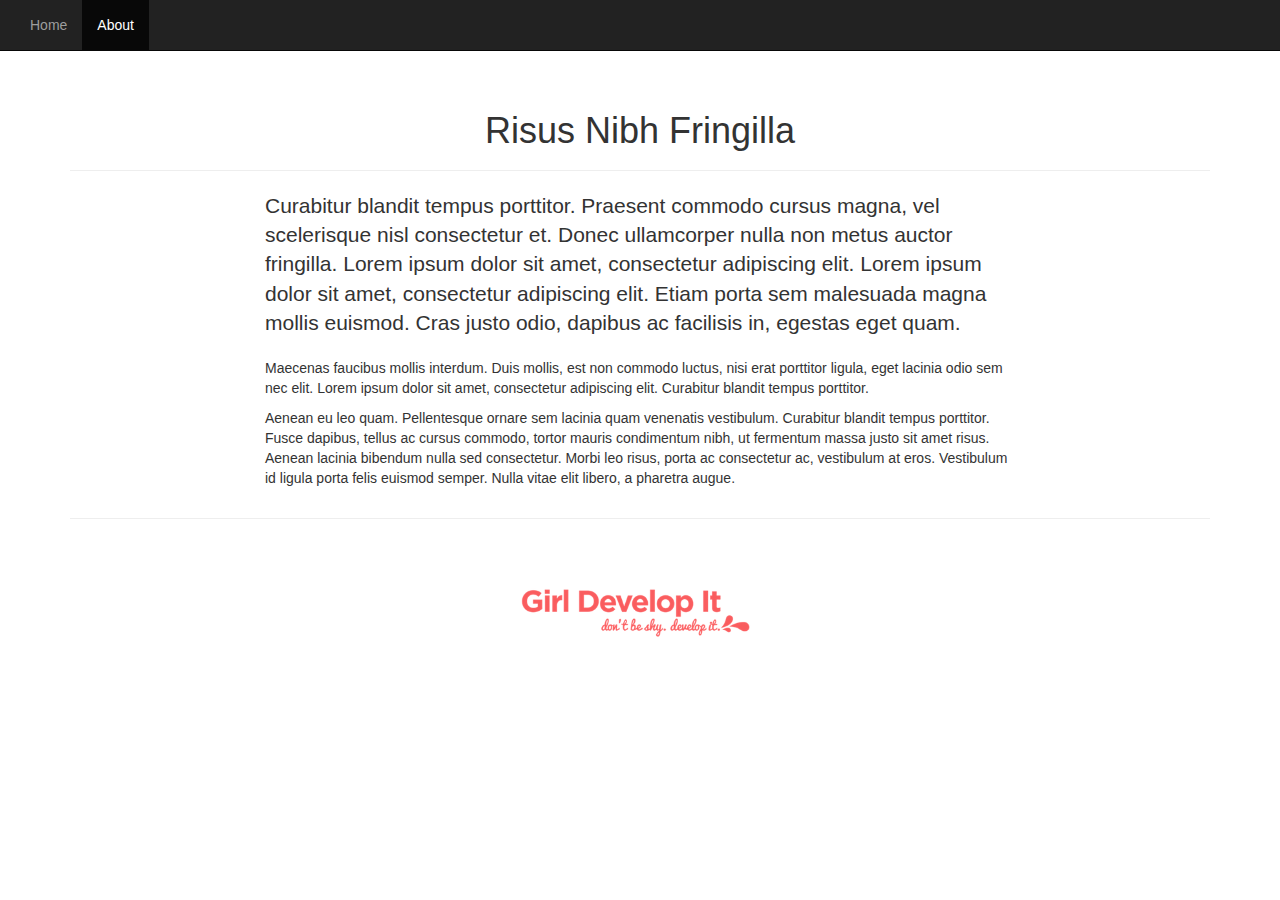
==== about.html @ 605877cd "Initial commit message." ====
<html>
<head>
  <meta http-equiv="content-type" content="text/html; charset=utf-8" />
  <title></title>
  <link rel="stylesheet" href="stylesheets/bootstrap.min.css" type="text/css" />
  <script type="text/javascript" charset="utf-8" src="javascripts/application.js"></script>
</head>
<body>

  <nav class="navbar navbar-inverse navbar-static-top">
    <div class="container-fluid">
      <ul class="nav navbar-nav navbar-right">
      </ul>
      <ul class="nav navbar-nav">
        <li><a href="index.html">Home</a></li>
        <li class="active"><a href="about.html">About <span class="sr-only">(current)</span></a></li>
      </ul>
    </div>
  </nav>

  <div class="container">
    <header class="page-header">
      <h1 class="text-center">Risus Nibh Fringilla</h1>
    </header>

    <div class="row">
      <div class="col-md-8 col-md-offset-2">
        <p class="lead">Curabitur blandit tempus porttitor. Praesent commodo cursus magna, vel scelerisque nisl consectetur et. Donec ullamcorper nulla non metus auctor fringilla. Lorem ipsum dolor sit amet, consectetur adipiscing elit. Lorem ipsum dolor sit amet, consectetur adipiscing elit. Etiam porta sem malesuada magna mollis euismod. Cras justo odio, dapibus ac facilisis in, egestas eget quam.</p>
        <p>Maecenas faucibus mollis interdum. Duis mollis, est non commodo luctus, nisi erat porttitor ligula, eget lacinia odio sem nec elit. Lorem ipsum dolor sit amet, consectetur adipiscing elit. Curabitur blandit tempus porttitor.</p>
        <p>Aenean eu leo quam. Pellentesque ornare sem lacinia quam venenatis vestibulum. Curabitur blandit tempus porttitor. Fusce dapibus, tellus ac cursus commodo, tortor mauris condimentum nibh, ut fermentum massa justo sit amet risus. Aenean lacinia bibendum nulla sed consectetur. Morbi leo risus, porta ac consectetur ac, vestibulum at eros. Vestibulum id ligula porta felis euismod semper. Nulla vitae elit libero, a pharetra augue.</p>
      </div>
    </div>

    <footer class="text-center">
      <hr />
      <a href="http://gdicincy.com/"><img src="images/gdi.png" alt="" style="width: 300px;" /></a>
    </footer>
  </div>

</body>
</html>
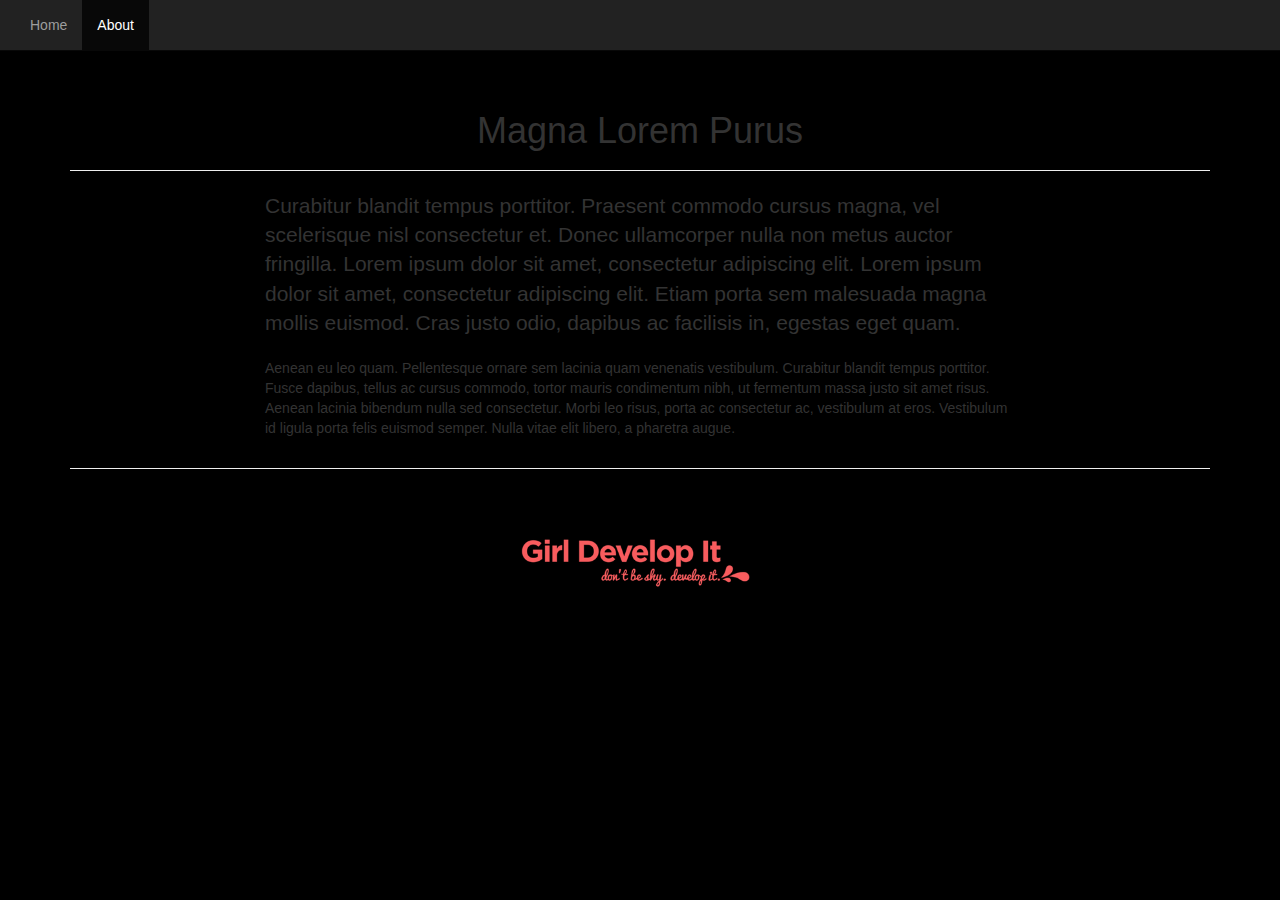
==== commit c4b91854: "These are my updates to about.html" ====
--- a/about.html
+++ b/about.html
@@ -1,11 +1,13 @@
 <html>
 <head>
   <meta http-equiv="content-type" content="text/html; charset=utf-8" />
-  <title></title>
+  <title>This is a file</title>
   <link rel="stylesheet" href="stylesheets/bootstrap.min.css" type="text/css" />
   <script type="text/javascript" charset="utf-8" src="javascripts/application.js"></script>
 </head>
 <body>
+
+
 
   <nav class="navbar navbar-inverse navbar-static-top">
     <div class="container-fluid">
@@ -20,13 +22,13 @@
 
   <div class="container">
     <header class="page-header">
-      <h1 class="text-center">Risus Nibh Fringilla</h1>
+      <h1 class="text-center">Magna Lorem Purus</h1>
     </header>
 
     <div class="row">
       <div class="col-md-8 col-md-offset-2">
         <p class="lead">Curabitur blandit tempus porttitor. Praesent commodo cursus magna, vel scelerisque nisl consectetur et. Donec ullamcorper nulla non metus auctor fringilla. Lorem ipsum dolor sit amet, consectetur adipiscing elit. Lorem ipsum dolor sit amet, consectetur adipiscing elit. Etiam porta sem malesuada magna mollis euismod. Cras justo odio, dapibus ac facilisis in, egestas eget quam.</p>
-        <p>Maecenas faucibus mollis interdum. Duis mollis, est non commodo luctus, nisi erat porttitor ligula, eget lacinia odio sem nec elit. Lorem ipsum dolor sit amet, consectetur adipiscing elit. Curabitur blandit tempus porttitor.</p>
+        
         <p>Aenean eu leo quam. Pellentesque ornare sem lacinia quam venenatis vestibulum. Curabitur blandit tempus porttitor. Fusce dapibus, tellus ac cursus commodo, tortor mauris condimentum nibh, ut fermentum massa justo sit amet risus. Aenean lacinia bibendum nulla sed consectetur. Morbi leo risus, porta ac consectetur ac, vestibulum at eros. Vestibulum id ligula porta felis euismod semper. Nulla vitae elit libero, a pharetra augue.</p>
       </div>
     </div>
